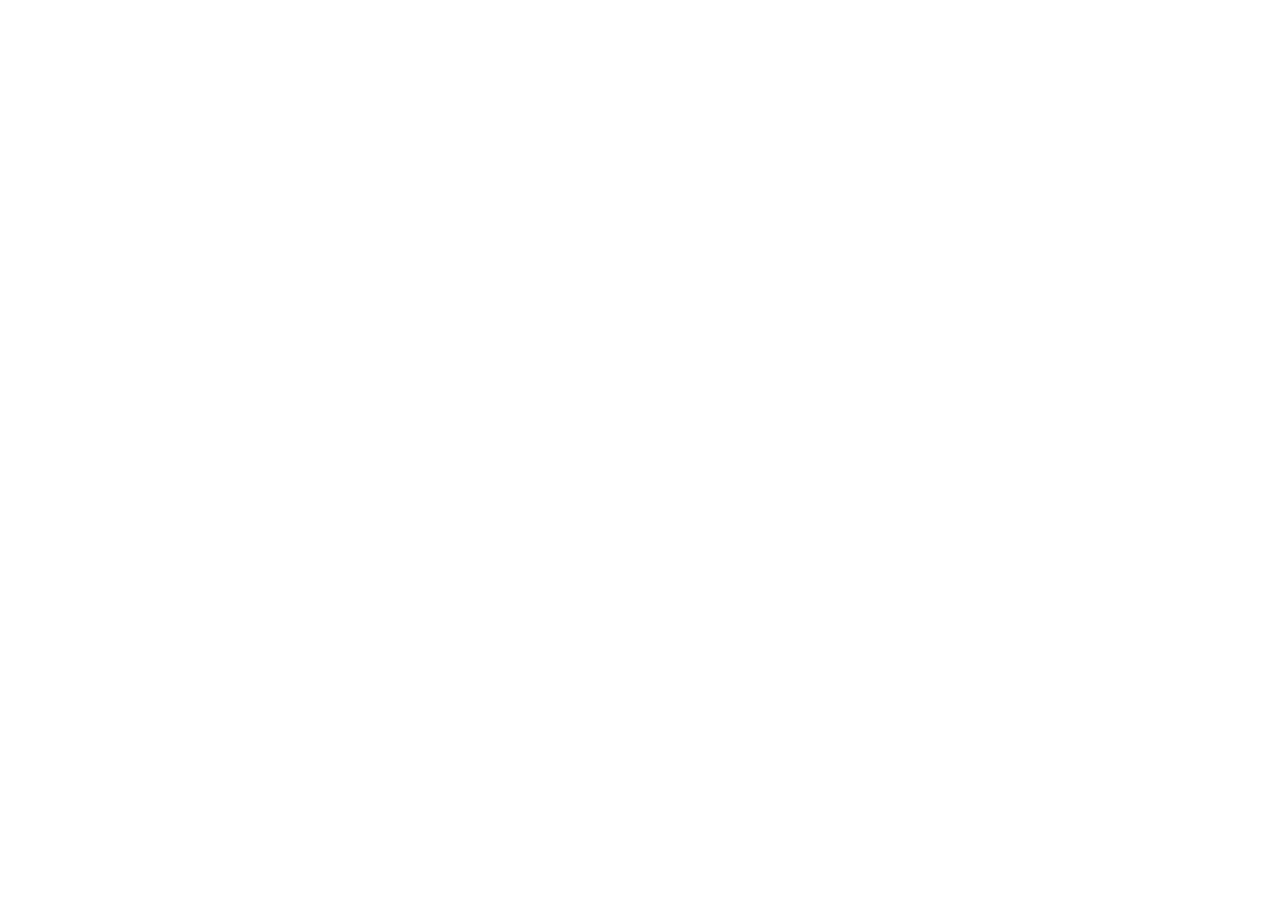
==== modulo1-Fundamentos/bloco5-js-dom-eventos-e-webstorage/dia-2-javascript-trabalhando-com-elementos/index2.html @ c75a23bc "adiciona primeiro exercício" ====
<!DOCTYPE html>
<html>
  <head>
    <meta charset="UTF-8" />
    <meta name="viewport" content="width=device-width" />
    <title>Exercício 5.2</title>
    <style>
      section {
        border-color: black;
        border-style: solid;
      }

      .title {
        text-align: center;
      }

      .main-content {
        background-color: yellow;
      }

      .main-content .center-content {
        background-color: red;
        width: 50%;
        margin-left: auto;
        margin-right: auto;
      }

      .main-content .center-content p {
        font-style: italic;
      }

      .main-content .left-content {
        background-color: green;
        width: 60%;
        margin-left: 0;
        margin-right: auto;
      }

      .main-content .left-content .small-image {
        display: block;
        margin-left: auto;
        margin-right: auto;
        border-radius: 100%;
      }

      .main-content .right-content {
        background-color: blue;
        width: 60%;
        margin-left: auto;
        margin-right: 0;
      }

      .main-content .description {
        text-align: center;
      }
    </style>
  </head>
  <body>
    <script src="script2.js">
      // COLOQUE SEU CÓDIGO AQUI
    </script>
  </body>
</html>
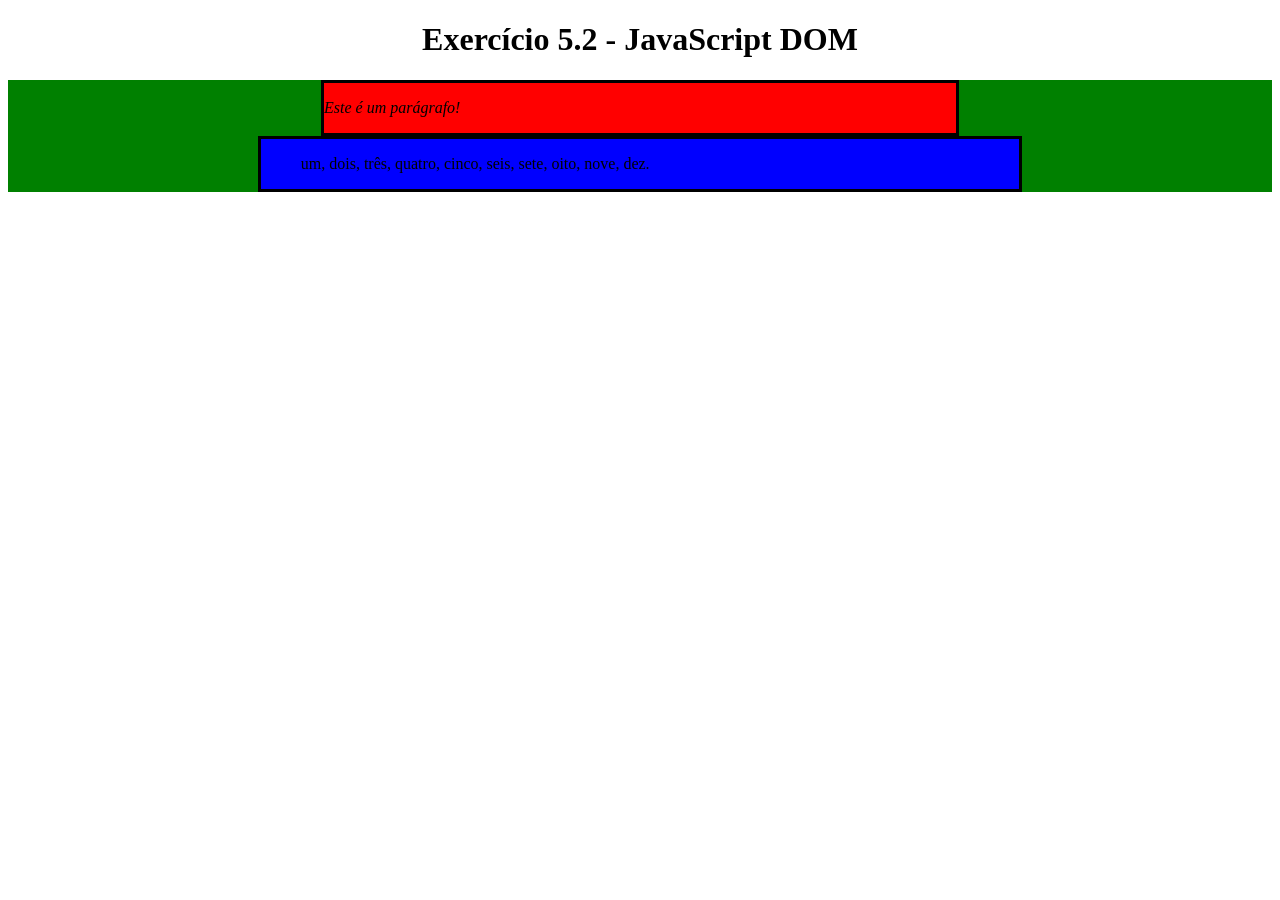
==== commit 1313d544: "Adicionando exercicio dois do dia 2" ====
--- a/modulo1-Fundamentos/bloco5-js-dom-eventos-e-webstorage/dia-2-javascript-trabalhando-com-elementos/index2.html
+++ b/modulo1-Fundamentos/bloco5-js-dom-eventos-e-webstorage/dia-2-javascript-trabalhando-com-elementos/index2.html
@@ -4,57 +4,9 @@
     <meta charset="UTF-8" />
     <meta name="viewport" content="width=device-width" />
     <title>Exercício 5.2</title>
-    <style>
-      section {
-        border-color: black;
-        border-style: solid;
-      }
-
-      .title {
-        text-align: center;
-      }
-
-      .main-content {
-        background-color: yellow;
-      }
-
-      .main-content .center-content {
-        background-color: red;
-        width: 50%;
-        margin-left: auto;
-        margin-right: auto;
-      }
-
-      .main-content .center-content p {
-        font-style: italic;
-      }
-
-      .main-content .left-content {
-        background-color: green;
-        width: 60%;
-        margin-left: 0;
-        margin-right: auto;
-      }
-
-      .main-content .left-content .small-image {
-        display: block;
-        margin-left: auto;
-        margin-right: auto;
-        border-radius: 100%;
-      }
-
-      .main-content .right-content {
-        background-color: blue;
-        width: 60%;
-        margin-left: auto;
-        margin-right: 0;
-      }
-
-      .main-content .description {
-        text-align: center;
-      }
-    </style>
+    <link rel="stylesheet" href="style2.css">
   </head>
+  
   <body>
     <script src="script2.js">
       // COLOQUE SEU CÓDIGO AQUI
--- a/modulo1-Fundamentos/bloco5-js-dom-eventos-e-webstorage/dia-2-javascript-trabalhando-com-elementos/style2.css
+++ b/modulo1-Fundamentos/bloco5-js-dom-eventos-e-webstorage/dia-2-javascript-trabalhando-com-elementos/style2.css
@@ -0,0 +1,48 @@
+      section {
+        border-color: black;
+        border-style: solid;
+      }
+
+      .title {
+        text-align: center;
+      }
+
+      .main-content {
+        background-color: yellow;
+      }
+
+      .main-content .center-content {
+        background-color: red;
+        width: 50%;
+        margin-left: auto;
+        margin-right: auto;
+      }
+
+      .main-content .center-content p {
+        font-style: italic;
+      }
+
+      .main-content .left-content {
+        background-color: green;
+        width: 60%;
+        margin-left: 0;
+        margin-right: auto;
+      }
+
+      .main-content .left-content .small-image {
+        display: block;
+        margin-left: auto;
+        margin-right: auto;
+        border-radius: 100%;
+      }
+
+      .main-content .right-content {
+        background-color: blue;
+        width: 60%;
+        margin-left: auto;
+        margin-right: 0;
+      }
+
+      .main-content .description {
+        text-align: center;
+      }
